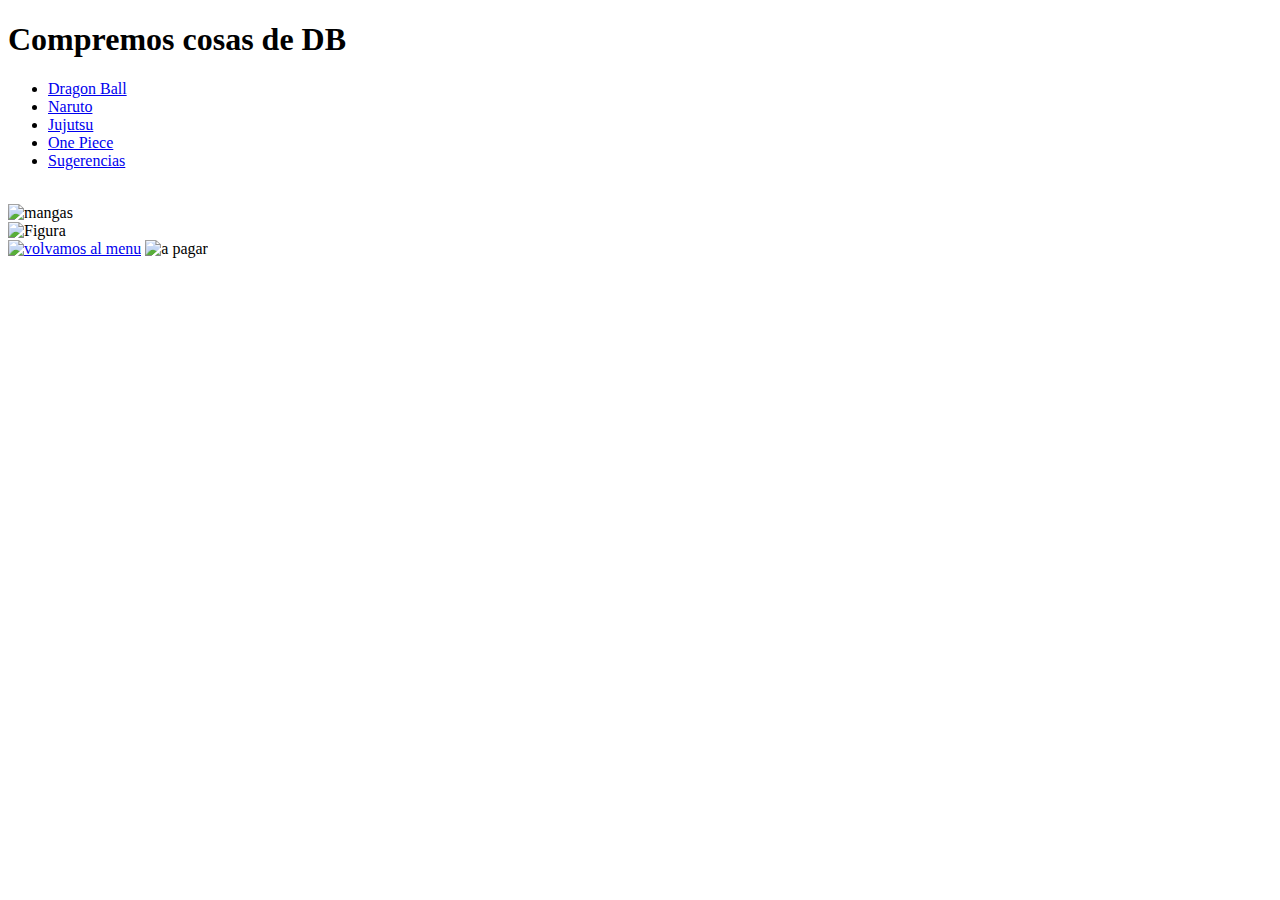
==== pages/DragonB.html @ 979a6049 "Inicia la tienda" ====
<!DOCTYPE html>
<html lang="en">
  <head>
    <meta charset="UTF-8" />
    <meta http-equiv="X-UA-Compatible" content="IE=edge" />
    <meta name="viewport" content="width=device-width, initial-scale=1.0" />
    <link rel="stylesheet" href="/TDS/style/styles.css" />
    <title>Compremos cosas de DB</title>
    <link rel="preconnect" href="https://fonts.googleapis.com" />
    <link rel="preconnect" href="https://fonts.gstatic.com" crossorigin />
    <link
      href="https://fonts.googleapis.com/css2?family=Tourney:wght@600&display=swap"
      rel="stylesheet"
    />
    <link
      href="https://cdn.jsdelivr.net/npm/bootstrap@5.1.0/dist/css/bootstrap.min.css"
      rel="stylesheet"
      integrity="sha384-KyZXEAg3QhqLMpG8r+8fhAXLRk2vvoC2f3B09zVXn8CA5QIVfZOJ3BCsw2P0p/We"
      crossorigin="anonymous"
    />
    <script
      src="https://cdn.jsdelivr.net/npm/bootstrap@5.1.0/dist/js/bootstrap.bundle.min.js"
      integrity="sha384-U1DAWAznBHeqEIlVSCgzq+c9gqGAJn5c/t99JyeKa9xxaYpSvHU5awsuZVVFIhvj"
      crossorigin="anonymous"
    ></script>
    <script
      src="https://cdn.jsdelivr.net/npm/@popperjs/core@2.9.3/dist/umd/popper.min.js"
      integrity="sha384-eMNCOe7tC1doHpGoWe/6oMVemdAVTMs2xqW4mwXrXsW0L84Iytr2wi5v2QjrP/xp"
      crossorigin="anonymous"
    ></script>
    <script
      src="https://cdn.jsdelivr.net/npm/bootstrap@5.1.0/dist/js/bootstrap.min.js"
      integrity="sha384-cn7l7gDp0eyniUwwAZgrzD06kc/tftFf19TOAs2zVinnD/C7E91j9yyk5//jjpt/"
      crossorigin="anonymous"
    ></script>
  </head>
  <body>
    <header class="header">
      <div class="container">
        <h1 class="header__h1">Compremos cosas de DB</h1>
        <div id="menu" class="header__menu">
          <nav class="navegacion d-none d-md-block justify-content-between">
            <ul>
              <li><a href="./DragonB.html">Dragon Ball</a></li>
              <li><a href="./Naruto.html">Naruto</a></li>
              <li><a href="./Jujutsu.html">Jujutsu</a></li>
              <li><a href="./OnePiece.html">One Piece</a></li>
              <li><a href="./Sugerencias.html">Sugerencias</a></li>
            </ul>
          </nav>
        </div>
      </div>
      <br />
    </header>
    <div class="container">
      <div class="grid2">
        <div class="trago" id="ItemDB">
          <div class="trago__img">
            <img
              src="/TDS/images/mangas.png"
              width="250"
              height="300"
              alt="mangas"
            />
          </div>
        </div>
        <div class="trago" id="figuraGoku">
          <div class="trago__img">
            <img
              src="/TDS/images/figuraGoku.png"
              width="250"
              height="300"
              alt="Figura"
            />
          </div>
        </div>
      </div>
    </div>
    <footer>
      <div class="container">
        <a href="/JS/index.html"
          ><img
            src="/TDS/images/ATRAS.png"
            width="200"
            height="150"
            alt="volvamos al menu"
        /></a>
        <img
          id="Pagar"
          src="/TDS/images/paga.png"
          width="200"
          height="150"
          alt="a pagar"
        />
      </div>
    </footer>
    <script src="/JS/pagesJS/dragonball.js"></script>
  </body>
</html>
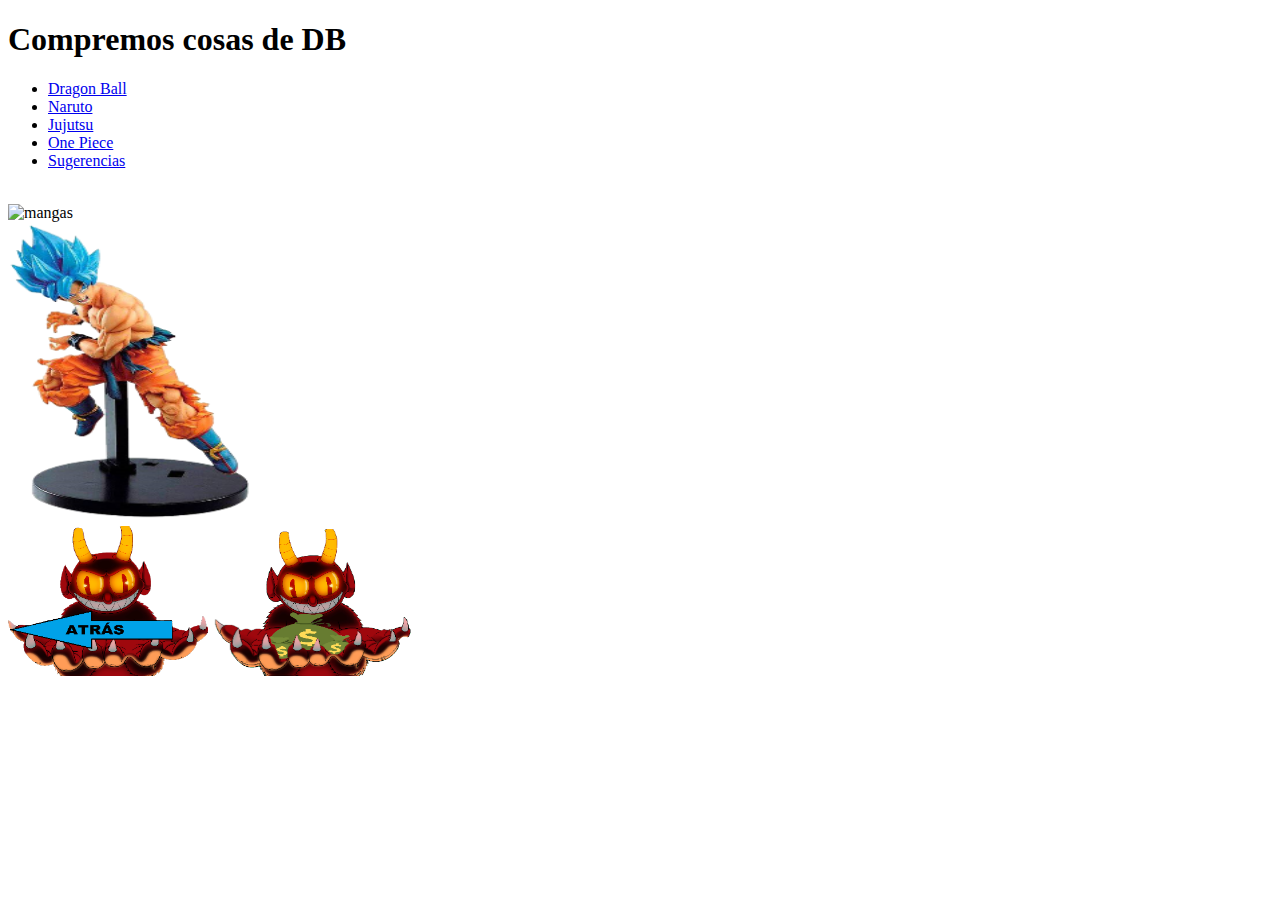
==== commit 54c7c70a: "main" ====
--- a/pages/DragonB.html
+++ b/pages/DragonB.html
@@ -4,7 +4,7 @@
     <meta charset="UTF-8" />
     <meta http-equiv="X-UA-Compatible" content="IE=edge" />
     <meta name="viewport" content="width=device-width, initial-scale=1.0" />
-    <link rel="stylesheet" href="/TDS/style/styles.css" />
+    <link rel="stylesheet" href="./style/styles.css" />
     <title>Compremos cosas de DB</title>
     <link rel="preconnect" href="https://fonts.googleapis.com" />
     <link rel="preconnect" href="https://fonts.gstatic.com" crossorigin />
@@ -67,7 +67,7 @@
         <div class="trago" id="figuraGoku">
           <div class="trago__img">
             <img
-              src="/TDS/images/figuraGoku.png"
+              src="../images/figuraGoku.png"
               width="250"
               height="300"
               alt="Figura"
@@ -78,22 +78,22 @@
     </div>
     <footer>
       <div class="container">
-        <a href="/JS/index.html"
+        <a href="../index.html"
           ><img
-            src="/TDS/images/ATRAS.png"
+            src="../images/ATRAS.png"
             width="200"
             height="150"
             alt="volvamos al menu"
         /></a>
         <img
           id="Pagar"
-          src="/TDS/images/paga.png"
+          src="../images/paga.png"
           width="200"
           height="150"
           alt="a pagar"
         />
       </div>
     </footer>
-    <script src="/JS/pagesJS/dragonball.js"></script>
+    <script src="/Javita/pagesJS/dragonball.js"></script>
   </body>
 </html>
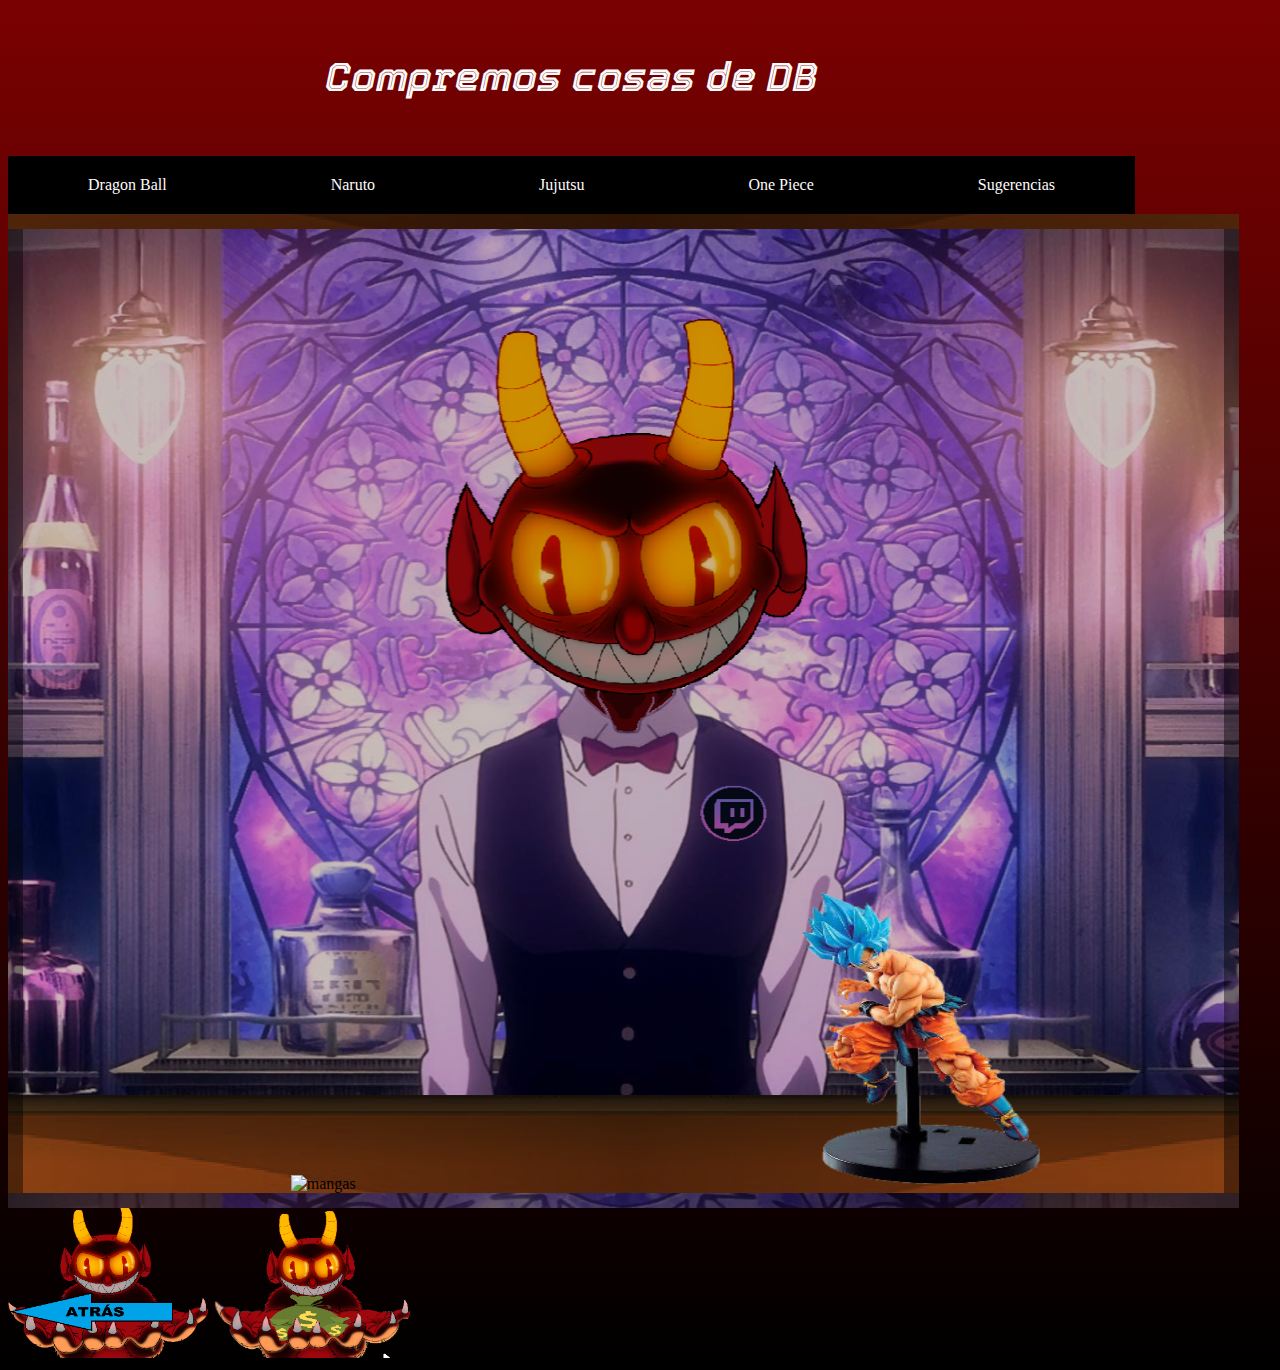
==== commit dd38f21e: "Inicia la tienda" ====
--- a/pages/DragonB.html
+++ b/pages/DragonB.html
@@ -4,7 +4,7 @@
     <meta charset="UTF-8" />
     <meta http-equiv="X-UA-Compatible" content="IE=edge" />
     <meta name="viewport" content="width=device-width, initial-scale=1.0" />
-    <link rel="stylesheet" href="./style/styles.css" />
+    <link rel="stylesheet" href="../style/styles.css" />
     <title>Compremos cosas de DB</title>
     <link rel="preconnect" href="https://fonts.googleapis.com" />
     <link rel="preconnect" href="https://fonts.gstatic.com" crossorigin />
--- a/style/styles.css
+++ b/style/styles.css
@@ -0,0 +1,261 @@
+p, .p__Violeta {
+  font-size: 1.5rem;
+  color: #fdfbfb;
+  font-weight: bolder;
+}
+
+.tex_carr {
+  background-color: rgba(0, 0, 0, 0.753);
+  color: whitesmoke;
+}
+
+.p__Violeta {
+  color: #570379;
+  font-size: 4rem;
+}
+
+.p__Azul {
+  font-size: 4rem;
+}
+
+.header {
+  display: -webkit-box;
+  display: -ms-flexbox;
+  display: flex;
+}
+
+.header__h1 {
+  color: #fdfbfb;
+  background-image: url(https://thumbs.gfycat.com/EntirePeriodicBear-size_restricted.gif);
+  text-align: center;
+  font-family: "Tourney", cursive;
+  font-size: 4rem;
+  background-size: contain;
+  background-repeat: round;
+  background-attachment: local;
+  padding: 20px 40px 30px;
+  overflow: hidden;
+  font-style: italic;
+}
+
+body {
+  background: -webkit-gradient(linear, left top, left bottom, from(#7a0101), to(black));
+  background: linear-gradient(#7a0101, black);
+  font-size: 1.6rem;
+}
+
+html {
+  font-size: 62.5%;
+  margin: 0;
+  padding: 0;
+}
+
+.container__h2, .container__h3 {
+  color: #fdfbfb;
+  font-family: "Uchen", serif;
+  font-style: italic;
+  font-size: 2.1rem;
+  background-color: rgba(0, 0, 0, 0.514);
+  text-align: center;
+  border: ridge #d0df0b;
+}
+
+.container__h3 {
+  color: #7a0101;
+  border: none;
+}
+
+/*Propiedades del grid*/
+.grid {
+  display: -ms-grid;
+  display: grid;
+  background: url(../images/Cantinero.png) center;
+  width: 95%;
+  height: 964px;
+  -ms-grid-columns: 1fr 1fr 1fr 1fr 1fr;
+      grid-template-columns: 1fr 1fr 1fr 1fr 1fr;
+  border: 15px solid rgba(0, 0, 0, 0.418);
+  justify-items: center;
+  -webkit-box-align: end;
+      -ms-flex-align: end;
+          align-items: flex-end;
+  cursor: -webkit-grabbing;
+  cursor: grabbing;
+}
+
+.grid2 {
+  display: -ms-grid;
+  display: grid;
+  background: url(../images/Cantinero.png) center;
+  width: 95%;
+  height: 964px;
+  -ms-grid-columns: 1fr 1fr;
+      grid-template-columns: 1fr 1fr;
+  border: 15px solid rgba(0, 0, 0, 0.418);
+  justify-items: center;
+  -webkit-box-align: end;
+      -ms-flex-align: end;
+          align-items: flex-end;
+  cursor: -webkit-grabbing;
+  cursor: grabbing;
+}
+
+/*Propiedades de los elementos*/
+.trago {
+  -ms-flex-item-align: end;
+      align-self: flex-end;
+  -webkit-box-align: center;
+      -ms-flex-align: center;
+          align-items: center;
+}
+
+.trago__img {
+  -webkit-filter: none;
+          filter: none;
+  -webkit-transition: -webkit-filter 1s, -webkit-transform 1s;
+  transition: -webkit-filter 1s, -webkit-transform 1s;
+  transition: filter 1s, transform 1s;
+  transition: filter 1s, transform 1s, -webkit-filter 1s, -webkit-transform 1s;
+}
+
+/*Movimientos*/
+.trago:hover .trago__img {
+  -webkit-transform: scale(1.2);
+          transform: scale(1.2);
+}
+
+/*Cartas*/
+.Carta-derecho {
+  margin: 0;
+  -ms-grid-column-align: center;
+      justify-self: center;
+  -ms-flex-item-align: end;
+      align-self: flex-end;
+  -webkit-filter: grayscale(1);
+          filter: grayscale(1);
+}
+
+.Carta-derecho:hover {
+  -webkit-transform: skew(10deg, 10deg);
+          transform: skew(10deg, 10deg);
+  padding: 20px;
+  -webkit-filter: none;
+          filter: none;
+}
+
+.Carta-izquierdo {
+  margin: 0;
+  -ms-grid-column-align: center;
+      justify-self: center;
+  -ms-flex-item-align: end;
+      align-self: flex-end;
+  -webkit-filter: grayscale(1);
+          filter: grayscale(1);
+}
+
+.Carta-izquierdo:hover {
+  -webkit-transform: skew(-10deg, -10deg);
+          transform: skew(-10deg, -10deg);
+  padding: 20px;
+  -webkit-filter: none;
+          filter: none;
+}
+
+td {
+  color: #570379;
+  font-size: 2rem;
+}
+
+#menu {
+  background-color: black;
+}
+
+#menu ul {
+  list-style: none;
+  margin: 0;
+  padding: 0;
+}
+
+#menu ul li {
+  display: inline-block;
+}
+
+#menu ul li a {
+  color: #fdfbfb;
+  padding: 20px 80px;
+  display: block;
+  text-decoration: none;
+}
+
+#menu ul li a:hover {
+  background: #7a0101;
+}
+
+.modal-body {
+  color: whitesmoke;
+  background: -webkit-gradient(linear, left top, left bottom, from(#7a0101), to(black));
+  background: linear-gradient(#7a0101, black);
+}
+
+.links {
+  color: yellow;
+  text-decoration: none;
+  font-size: 1.2rem;
+}
+
+form, .modal-body {
+  background-color: rgba(0, 0, 0, 0.137);
+  color: #fdfbfb;
+}
+
+.modal-body {
+  font-size: 2.5rem;
+  font-style: italic;
+}
+
+select {
+  color: #000;
+  background-color: rgba(255, 230, 0, 0.575);
+}
+
+input {
+  color: black;
+  background-color: rgba(255, 230, 0, 0.575);
+}
+
+legend, label {
+  color: white;
+  font-family: "Tourney", cursive;
+}
+
+.row {
+  font-size: 2rem;
+}
+
+.esfera {
+  display: inline-block;
+  border-radius: 60%;
+  width: 100px;
+  height: 100px;
+  background-color: #dd4509;
+  margin: 0 20px 20px 0;
+  text-align: center;
+  line-height: 150px;
+  color: #dd4509;
+  -webkit-user-select: none;
+     -moz-user-select: none;
+      -ms-user-select: none;
+          user-select: none;
+}
+
+#boxCtn {
+  margin: 20px 0;
+}
+
+.container-carousel {
+  margin-left: auto;
+  margin-right: auto;
+  display: block;
+  text-align: center;
+}
+/*# sourceMappingURL=styles.css.map */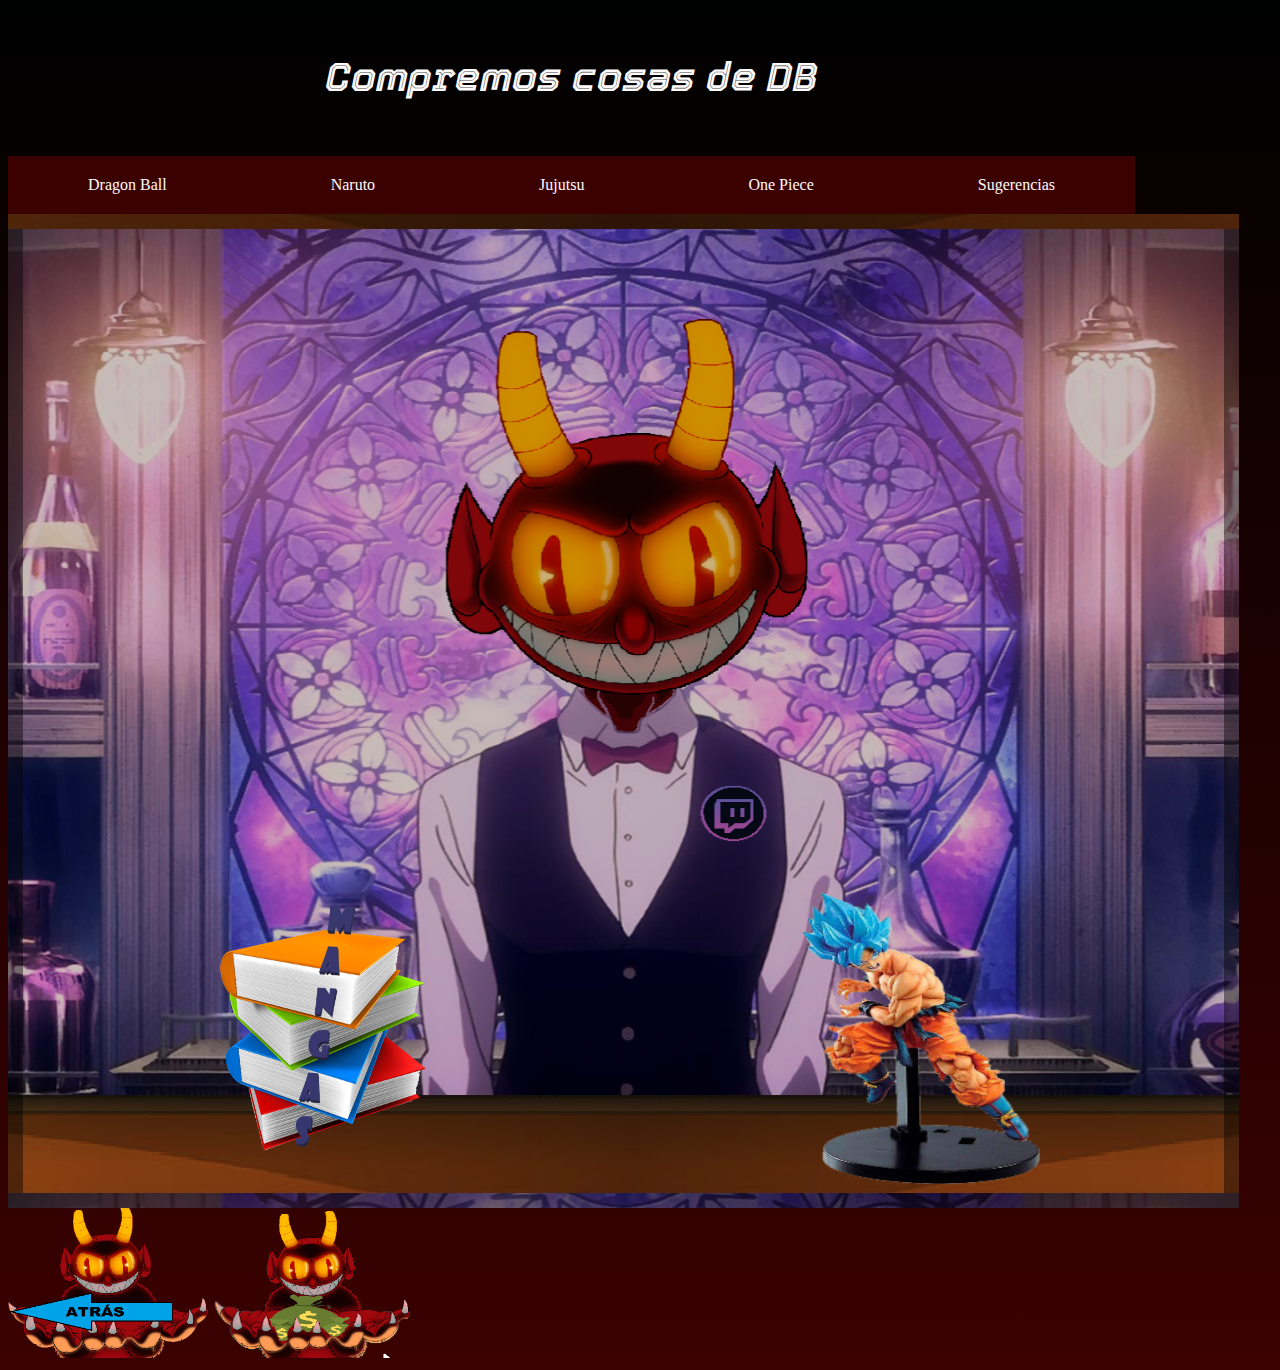
==== commit 1ac8caff: "main" ====
--- a/pages/DragonB.html
+++ b/pages/DragonB.html
@@ -57,7 +57,7 @@
         <div class="trago" id="ItemDB">
           <div class="trago__img">
             <img
-              src="/TDS/images/mangas.png"
+              src="../images/mangas.png"
               width="250"
               height="300"
               alt="mangas"
@@ -94,6 +94,6 @@
         />
       </div>
     </footer>
-    <script src="/Javita/pagesJS/dragonball.js"></script>
+    <script src="../pagesJS/dragonball.js"></script>
   </body>
 </html>
--- a/style/styles.css
+++ b/style/styles.css
@@ -39,8 +39,8 @@
 }
 
 body {
-  background: -webkit-gradient(linear, left top, left bottom, from(#7a0101), to(black));
-  background: linear-gradient(#7a0101, black);
+  background: -webkit-gradient(linear, left top, left bottom, from(#000101), to(#3b0101));
+  background: linear-gradient(#000101, #3b0101);
   font-size: 1.6rem;
 }
 
@@ -61,7 +61,7 @@
 }
 
 .container__h3 {
-  color: #7a0101;
+  color: #000101;
   border: none;
 }
 
@@ -167,7 +167,7 @@
 }
 
 #menu {
-  background-color: black;
+  background-color: #3b0101;
 }
 
 #menu ul {
@@ -188,13 +188,13 @@
 }
 
 #menu ul li a:hover {
-  background: #7a0101;
+  background: #000101;
 }
 
 .modal-body {
   color: whitesmoke;
-  background: -webkit-gradient(linear, left top, left bottom, from(#7a0101), to(black));
-  background: linear-gradient(#7a0101, black);
+  background: -webkit-gradient(linear, left top, left bottom, from(#000101), to(#3b0101));
+  background: linear-gradient(#000101, #3b0101);
 }
 
 .links {
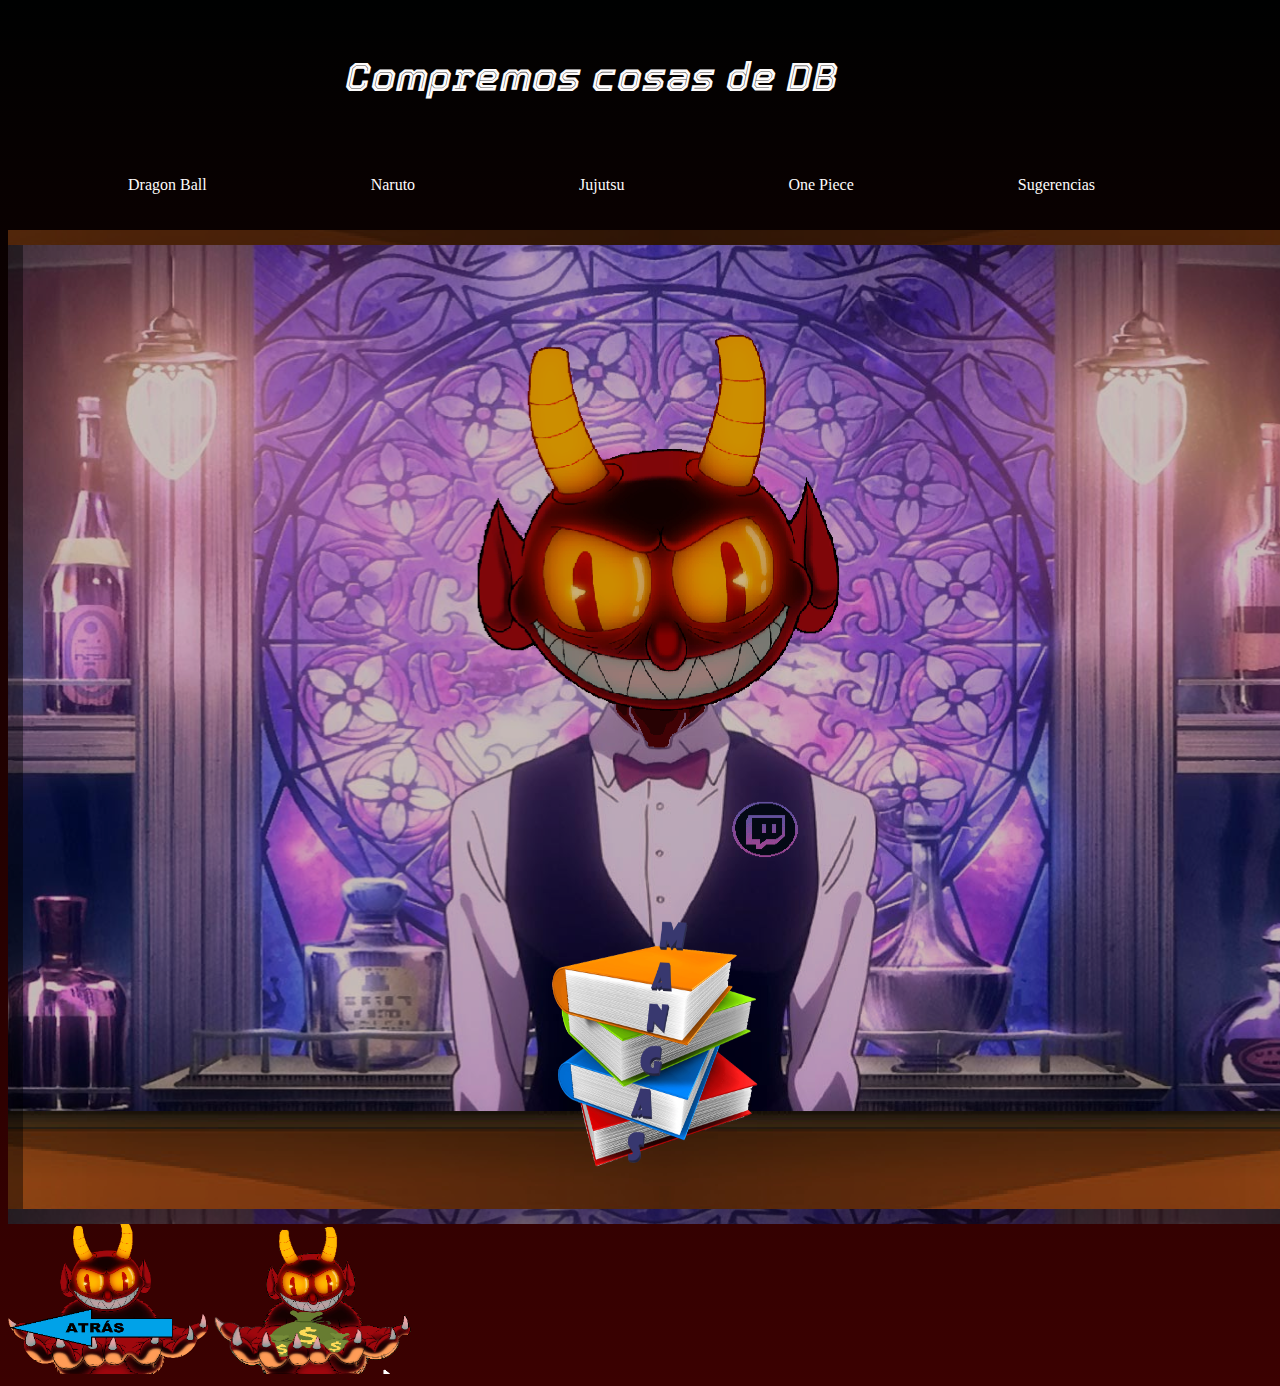
==== commit 0279c4c7: "main" ====
--- a/pages/DragonB.html
+++ b/pages/DragonB.html
@@ -38,7 +38,7 @@
     <header class="header">
       <div class="container">
         <h1 class="header__h1">Compremos cosas de DB</h1>
-        <div id="menu" class="header__menu">
+        <div id="menuE" class="header__menu">
           <nav class="navegacion d-none d-md-block justify-content-between">
             <ul>
               <li><a href="./DragonB.html">Dragon Ball</a></li>
@@ -64,16 +64,6 @@
             />
           </div>
         </div>
-        <div class="trago" id="figuraGoku">
-          <div class="trago__img">
-            <img
-              src="../images/figuraGoku.png"
-              width="250"
-              height="300"
-              alt="Figura"
-            />
-          </div>
-        </div>
       </div>
     </div>
     <footer>
@@ -94,6 +84,6 @@
         />
       </div>
     </footer>
-    <script src="../pagesJS/dragonball.js"></script>
+    <script src="../dragonball.js"></script>
   </body>
 </html>
--- a/style/styles.css
+++ b/style/styles.css
@@ -70,7 +70,7 @@
   display: -ms-grid;
   display: grid;
   background: url(../images/Cantinero.png) center;
-  width: 95%;
+  width: 100%;
   height: 964px;
   -ms-grid-columns: 1fr 1fr 1fr 1fr 1fr;
       grid-template-columns: 1fr 1fr 1fr 1fr 1fr;
@@ -87,11 +87,28 @@
   display: -ms-grid;
   display: grid;
   background: url(../images/Cantinero.png) center;
-  width: 95%;
+  width: 100%;
   height: 964px;
-  -ms-grid-columns: 1fr 1fr;
-      grid-template-columns: 1fr 1fr;
+  -ms-grid-columns: 1fr;
+      grid-template-columns: 1fr;
   border: 15px solid rgba(0, 0, 0, 0.418);
+  justify-items: center;
+  -webkit-box-align: end;
+      -ms-flex-align: end;
+          align-items: flex-end;
+  cursor: -webkit-grabbing;
+  cursor: grabbing;
+}
+
+.grid3 {
+  display: -ms-grid;
+  display: grid;
+  background-color: #084724;
+  width: 100%;
+  height: 500px;
+  -ms-grid-columns: 1fr 1fr 1fr 1fr;
+      grid-template-columns: 1fr 1fr 1fr 1fr;
+  border: 5px solid rgba(0, 0, 0, 0.418);
   justify-items: center;
   -webkit-box-align: end;
       -ms-flex-align: end;
@@ -178,13 +195,7 @@
 
 #menu ul li {
   display: inline-block;
-}
-
-#menu ul li a {
-  color: #fdfbfb;
-  padding: 20px 80px;
-  display: block;
-  text-decoration: none;
+  padding: 20px 125px;
 }
 
 #menu ul li a:hover {
@@ -195,6 +206,17 @@
   color: whitesmoke;
   background: -webkit-gradient(linear, left top, left bottom, from(#000101), to(#3b0101));
   background: linear-gradient(#000101, #3b0101);
+}
+
+#menuE ul li {
+  display: inline-block;
+}
+
+#menuE ul li a {
+  color: #fdfbfb;
+  padding: 20px 80px;
+  display: block;
+  text-decoration: none;
 }
 
 .links {
@@ -252,6 +274,23 @@
   margin: 20px 0;
 }
 
+#creador {
+  width: 300px;
+  height: 100vh;
+  background-color: rgba(8, 8, 8, 0.568);
+  position: fixed;
+  right: -300px;
+  top: 0;
+}
+
+#abrirCreador {
+  cursor: pointer;
+}
+
+#cerrarCreador {
+  cursor: pointer;
+}
+
 .container-carousel {
   margin-left: auto;
   margin-right: auto;
